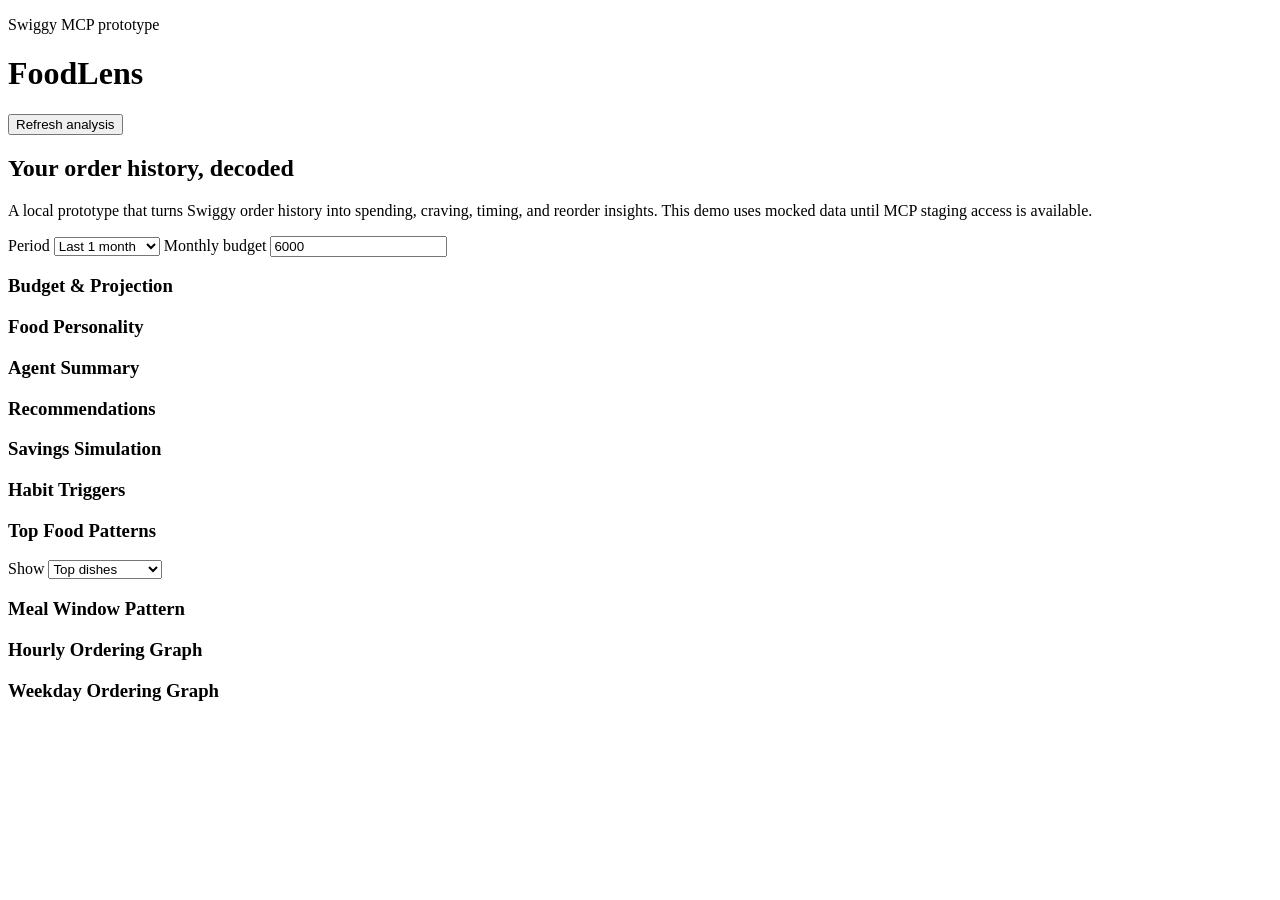
==== static/index.html @ 2d923e17 "Hide internal agent details from dashboard" ====
<!doctype html>
<html lang="en">
  <head>
    <meta charset="utf-8">
    <meta name="viewport" content="width=device-width, initial-scale=1">
    <title>FoodLens</title>
    <link rel="stylesheet" href="/styles.css">
  </head>
  <body>
    <header class="topbar">
      <div>
        <p class="eyebrow">Swiggy MCP prototype</p>
        <h1>FoodLens</h1>
      </div>
      <button id="refreshButton">Refresh analysis</button>
    </header>

    <main>
      <section class="summary">
        <div>
          <h2>Your order history, decoded</h2>
          <p>
            A local prototype that turns Swiggy order history into spending,
            craving, timing, and reorder insights. This demo uses mocked data
            until MCP staging access is available.
          </p>
        </div>
        <div class="control-panel">
          <label>
            <span>Period</span>
            <select id="periodSelector">
              <option value="7">Last 7 days</option>
              <option value="14">Last 2 weeks</option>
              <option value="30" selected>Last 1 month</option>
              <option value="120">Last 4 months</option>
              <option value="180">Last 6 months</option>
            </select>
          </label>
          <label>
            <span>Monthly budget</span>
            <input id="budgetInput" type="number" min="1000" step="500" value="6000">
          </label>
        </div>
      </section>

      <section class="metrics" id="metrics"></section>

      <section class="grid">
        <article>
          <h3>Budget & Projection</h3>
          <div id="budgetInsights" class="insight-cards"></div>
        </article>
        <article>
          <h3>Food Personality</h3>
          <div id="foodPersonality" class="personality-card"></div>
        </article>
      </section>

      <section class="grid">
        <article>
          <h3>Agent Summary</h3>
          <ul id="insights" class="text-list"></ul>
        </article>
        <article>
          <h3>Recommendations</h3>
          <ul id="recommendations" class="text-list"></ul>
        </article>
      </section>

      <section class="grid">
        <article>
          <h3>Savings Simulation</h3>
          <div id="savingsOpportunities" class="savings-list"></div>
        </article>
        <article>
          <h3>Habit Triggers</h3>
          <ul id="habitTriggers" class="text-list"></ul>
        </article>
      </section>

      <section class="ranking-panel">
        <article>
          <div class="section-toolbar">
            <h3>Top Food Patterns</h3>
            <label>
              <span>Show</span>
              <select id="rankingSelector">
                <option value="top_dishes">Top dishes</option>
                <option value="top_restaurants">Top restaurants</option>
                <option value="top_cuisines">Top cuisines</option>
              </select>
            </label>
          </div>
          <div id="selectedRanking" class="ranked wide-ranked"></div>
        </article>
      </section>

      <section class="single-panel">
        <article>
          <h3>Meal Window Pattern</h3>
          <div id="timeBuckets" class="bars"></div>
        </article>
      </section>

      <section class="grid">
        <article>
          <h3>Hourly Ordering Graph</h3>
          <div id="hourlyBreakdown" class="column-chart"></div>
        </article>
        <article>
          <h3>Weekday Ordering Graph</h3>
          <div id="weekdayBreakdown" class="column-chart weekday-chart"></div>
        </article>
      </section>
    </main>

    <script src="/script.js"></script>
  </body>
</html>
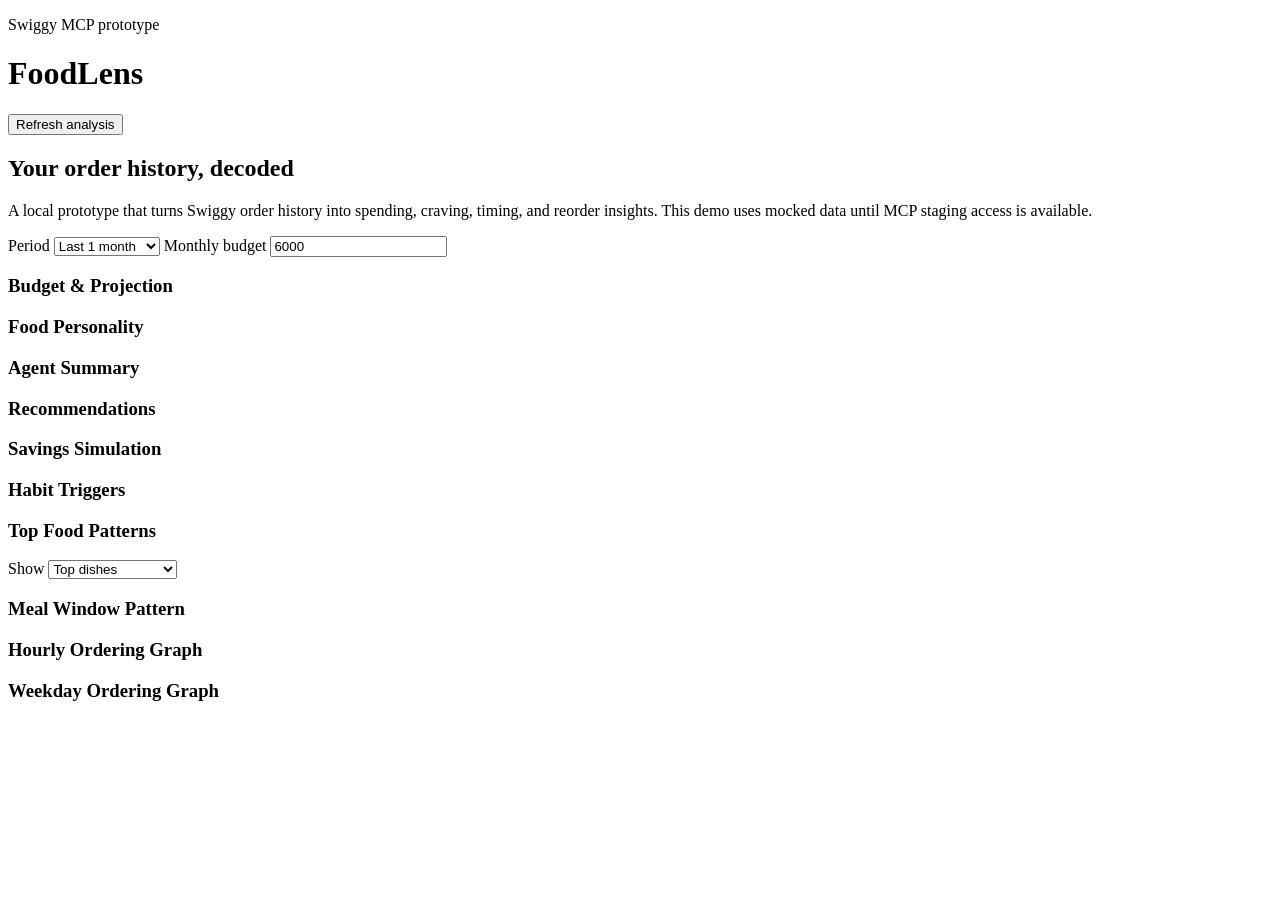
==== commit 8fed7ac0: "Add estimated macro pie chart" ====
--- a/static/index.html
+++ b/static/index.html
@@ -87,11 +87,11 @@
               <select id="rankingSelector">
                 <option value="top_dishes">Top dishes</option>
                 <option value="top_restaurants">Top restaurants</option>
-                <option value="top_cuisines">Top cuisines</option>
+                <option value="macro_breakdown">Estimated macros</option>
               </select>
             </label>
           </div>
-          <div id="selectedRanking" class="ranked wide-ranked"></div>
+          <div id="selectedRanking" class="pie-layout"></div>
         </article>
       </section>
 
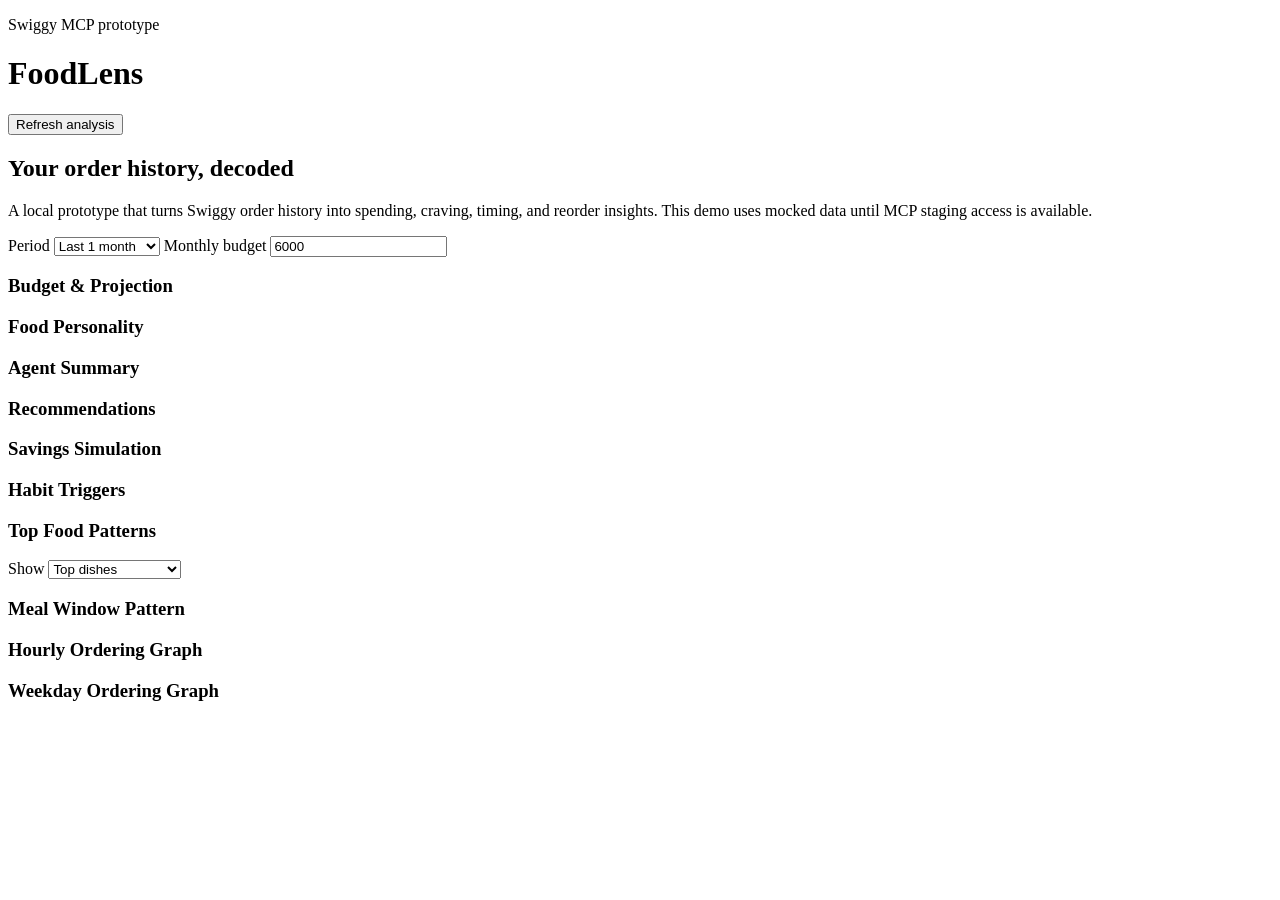
==== commit 45895184: "Expand estimated nutrition breakdown" ====
--- a/static/index.html
+++ b/static/index.html
@@ -87,7 +87,7 @@
               <select id="rankingSelector">
                 <option value="top_dishes">Top dishes</option>
                 <option value="top_restaurants">Top restaurants</option>
-                <option value="macro_breakdown">Estimated macros</option>
+                <option value="macro_breakdown">Estimated nutrition</option>
               </select>
             </label>
           </div>
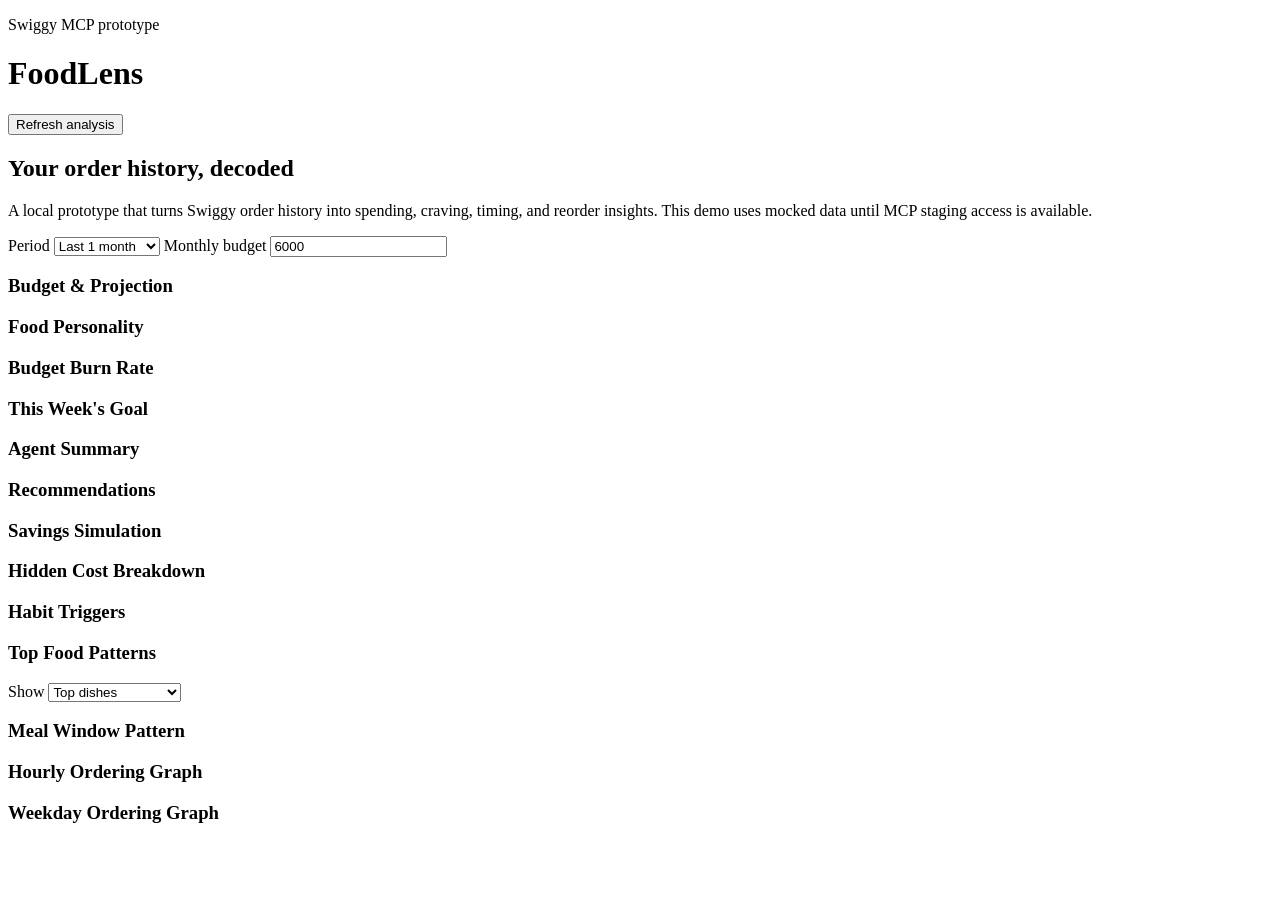
==== commit 74078693: "Add budget burn and hidden cost insights" ====
--- a/static/index.html
+++ b/static/index.html
@@ -58,6 +58,17 @@
 
       <section class="grid">
         <article>
+          <h3>Budget Burn Rate</h3>
+          <div id="budgetBurn" class="burn-card"></div>
+        </article>
+        <article>
+          <h3>This Week's Goal</h3>
+          <div id="weeklyGoal" class="weekly-goal"></div>
+        </article>
+      </section>
+
+      <section class="grid">
+        <article>
           <h3>Agent Summary</h3>
           <ul id="insights" class="text-list"></ul>
         </article>
@@ -72,6 +83,14 @@
           <h3>Savings Simulation</h3>
           <div id="savingsOpportunities" class="savings-list"></div>
         </article>
+        <article>
+          <h3>Hidden Cost Breakdown</h3>
+          <div id="hiddenCosts" class="hidden-costs"></div>
+          <div id="swiggyOneSuggestion"></div>
+        </article>
+      </section>
+
+      <section class="single-panel">
         <article>
           <h3>Habit Triggers</h3>
           <ul id="habitTriggers" class="text-list"></ul>
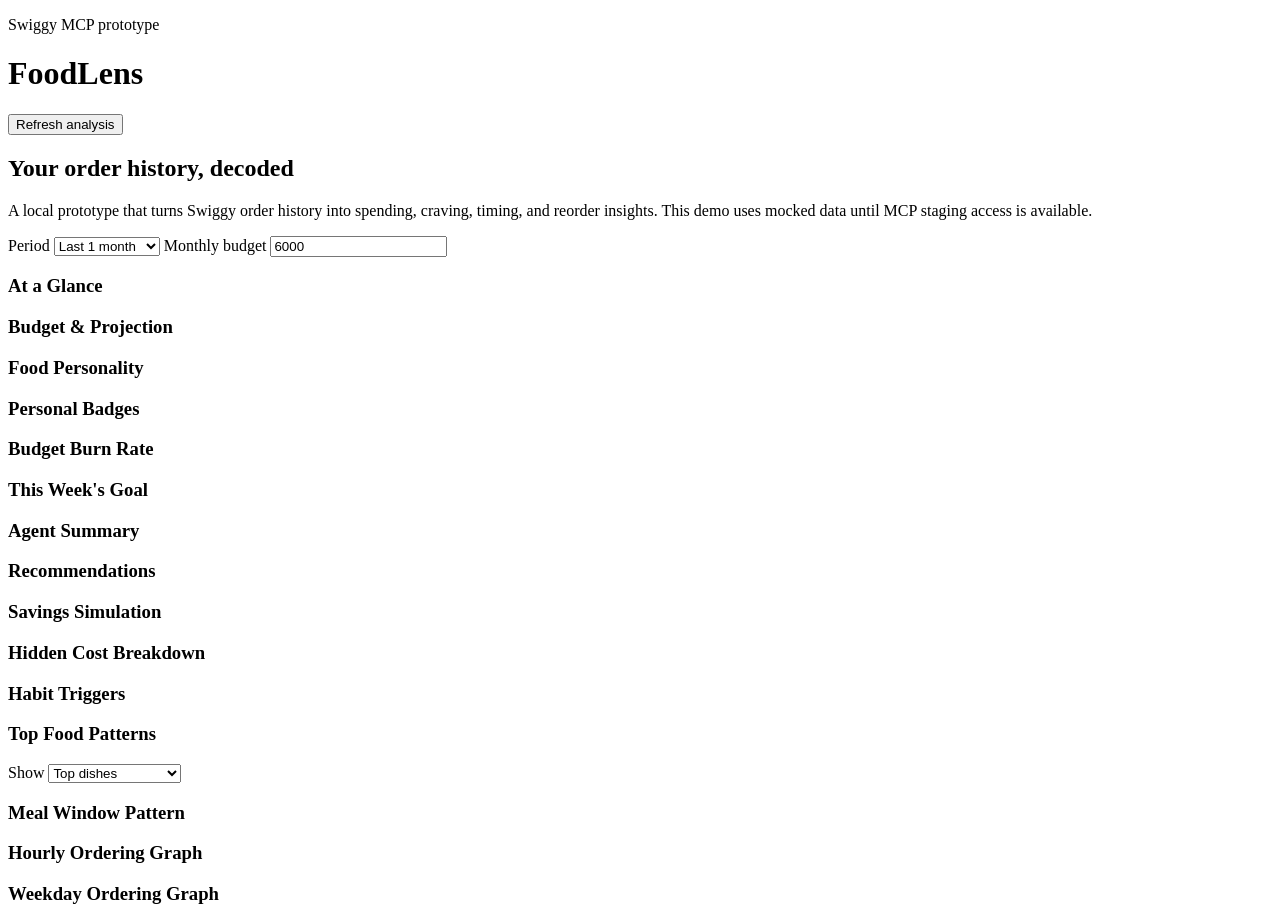
==== commit e2fe75c5: "Add compact glance summary and personal badges" ====
--- a/static/index.html
+++ b/static/index.html
@@ -43,6 +43,16 @@
         </div>
       </section>
 
+      <section class="single-panel">
+        <article>
+          <div class="section-toolbar">
+            <h3>At a Glance</h3>
+          </div>
+          <div id="atAGlance" class="glance-grid"></div>
+          <div id="quickActions" class="quick-actions"></div>
+        </article>
+      </section>
+
       <section class="metrics" id="metrics"></section>
 
       <section class="grid">
@@ -53,6 +63,13 @@
         <article>
           <h3>Food Personality</h3>
           <div id="foodPersonality" class="personality-card"></div>
+        </article>
+      </section>
+
+      <section class="single-panel">
+        <article>
+          <h3>Personal Badges</h3>
+          <div id="personalBadges" class="badge-grid"></div>
         </article>
       </section>
 
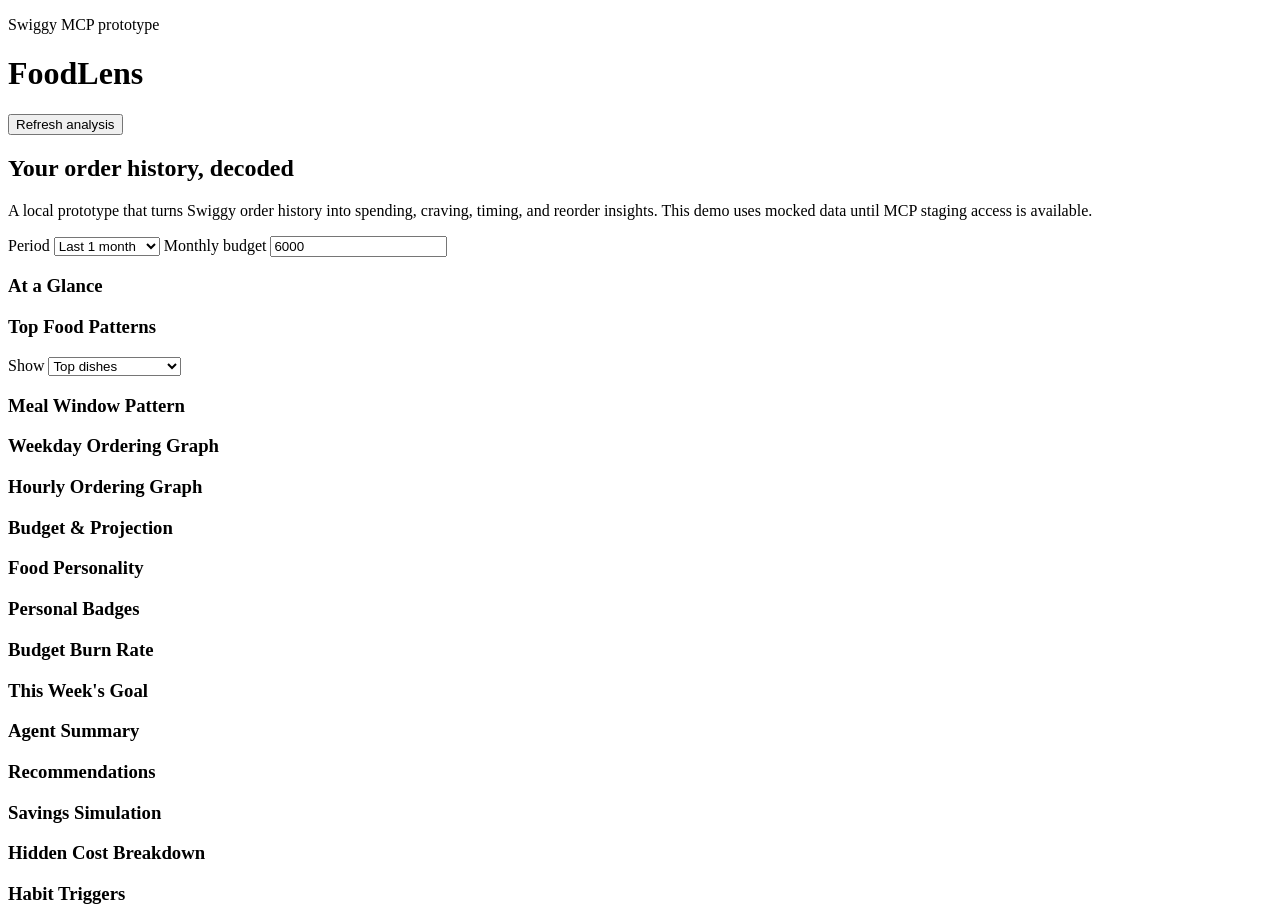
==== commit 2939a322: "Move visual charts near top of dashboard" ====
--- a/static/index.html
+++ b/static/index.html
@@ -50,6 +50,41 @@
           </div>
           <div id="atAGlance" class="glance-grid"></div>
           <div id="quickActions" class="quick-actions"></div>
+        </article>
+      </section>
+
+      <section class="ranking-panel">
+        <article>
+          <div class="section-toolbar">
+            <h3>Top Food Patterns</h3>
+            <label>
+              <span>Show</span>
+              <select id="rankingSelector">
+                <option value="top_dishes">Top dishes</option>
+                <option value="top_restaurants">Top restaurants</option>
+                <option value="macro_breakdown">Estimated nutrition</option>
+              </select>
+            </label>
+          </div>
+          <div id="selectedRanking" class="pie-layout"></div>
+        </article>
+      </section>
+
+      <section class="grid">
+        <article>
+          <h3>Meal Window Pattern</h3>
+          <div id="timeBuckets" class="bars"></div>
+        </article>
+        <article>
+          <h3>Weekday Ordering Graph</h3>
+          <div id="weekdayBreakdown" class="column-chart weekday-chart"></div>
+        </article>
+      </section>
+
+      <section class="single-panel">
+        <article>
+          <h3>Hourly Ordering Graph</h3>
+          <div id="hourlyBreakdown" class="column-chart"></div>
         </article>
       </section>
 
@@ -114,40 +149,6 @@
         </article>
       </section>
 
-      <section class="ranking-panel">
-        <article>
-          <div class="section-toolbar">
-            <h3>Top Food Patterns</h3>
-            <label>
-              <span>Show</span>
-              <select id="rankingSelector">
-                <option value="top_dishes">Top dishes</option>
-                <option value="top_restaurants">Top restaurants</option>
-                <option value="macro_breakdown">Estimated nutrition</option>
-              </select>
-            </label>
-          </div>
-          <div id="selectedRanking" class="pie-layout"></div>
-        </article>
-      </section>
-
-      <section class="single-panel">
-        <article>
-          <h3>Meal Window Pattern</h3>
-          <div id="timeBuckets" class="bars"></div>
-        </article>
-      </section>
-
-      <section class="grid">
-        <article>
-          <h3>Hourly Ordering Graph</h3>
-          <div id="hourlyBreakdown" class="column-chart"></div>
-        </article>
-        <article>
-          <h3>Weekday Ordering Graph</h3>
-          <div id="weekdayBreakdown" class="column-chart weekday-chart"></div>
-        </article>
-      </section>
     </main>
 
     <script src="/script.js"></script>
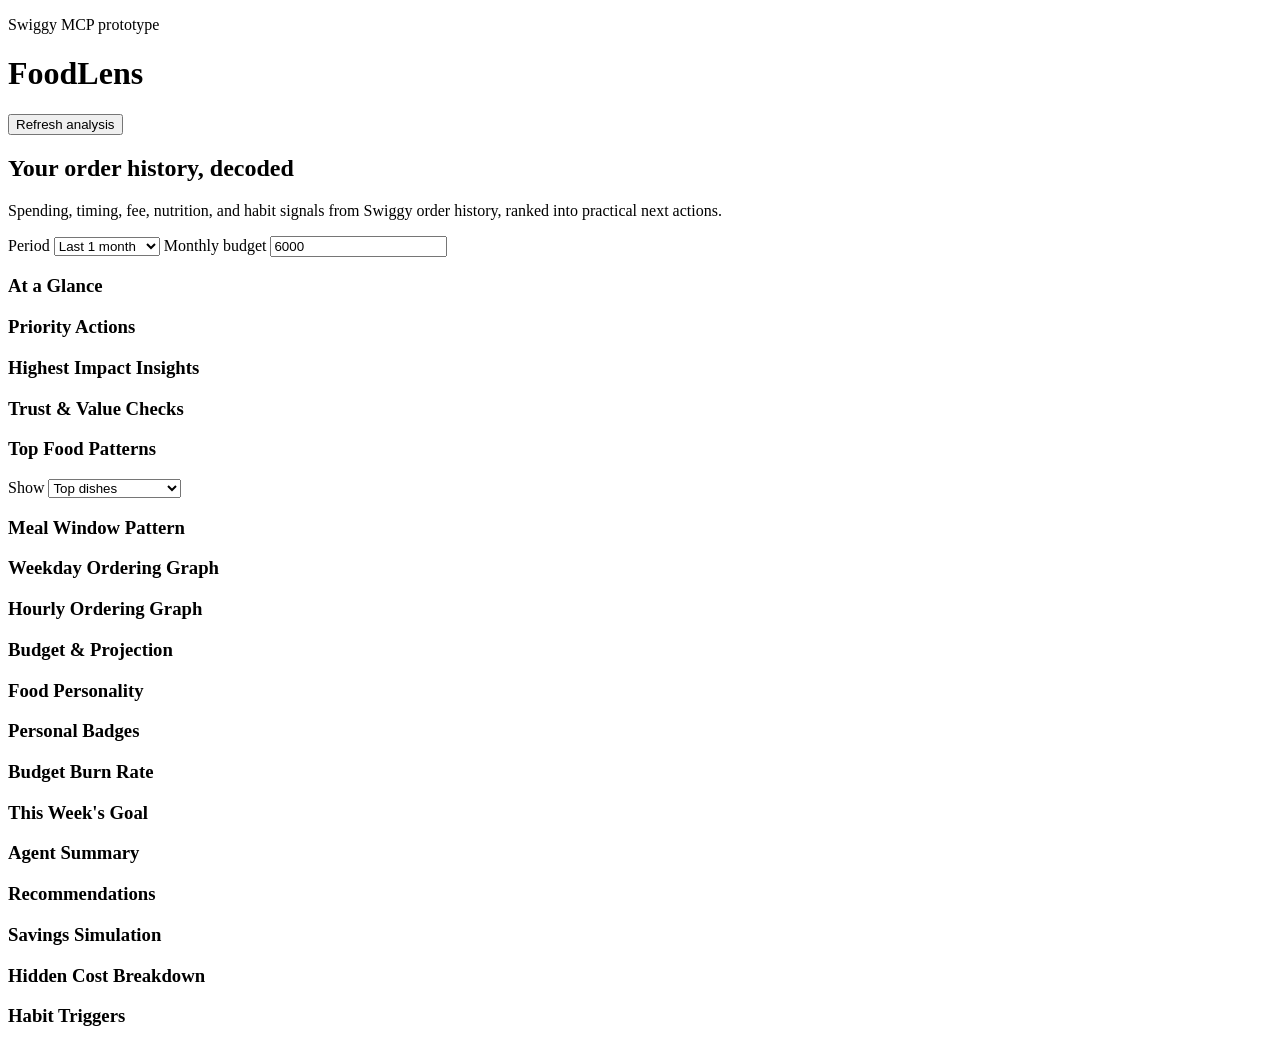
==== commit ed5e6d63: "Elevate FoodLens agent experience" ====
--- a/static/index.html
+++ b/static/index.html
@@ -20,9 +20,8 @@
         <div>
           <h2>Your order history, decoded</h2>
           <p>
-            A local prototype that turns Swiggy order history into spending,
-            craving, timing, and reorder insights. This demo uses mocked data
-            until MCP staging access is available.
+            Spending, timing, fee, nutrition, and habit signals from Swiggy
+            order history, ranked into practical next actions.
           </p>
         </div>
         <div class="control-panel">
@@ -50,6 +49,27 @@
           </div>
           <div id="atAGlance" class="glance-grid"></div>
           <div id="quickActions" class="quick-actions"></div>
+        </article>
+      </section>
+
+      <section class="single-panel">
+        <article class="priority-panel">
+          <div class="section-toolbar">
+            <h3>Priority Actions</h3>
+            <span id="confidencePill" class="confidence-pill"></span>
+          </div>
+          <div id="priorityActions" class="priority-grid"></div>
+        </article>
+      </section>
+
+      <section class="grid">
+        <article>
+          <h3>Highest Impact Insights</h3>
+          <div id="prioritizedInsights" class="impact-list"></div>
+        </article>
+        <article>
+          <h3>Trust & Value Checks</h3>
+          <div id="trustStack" class="trust-stack"></div>
         </article>
       </section>
 
